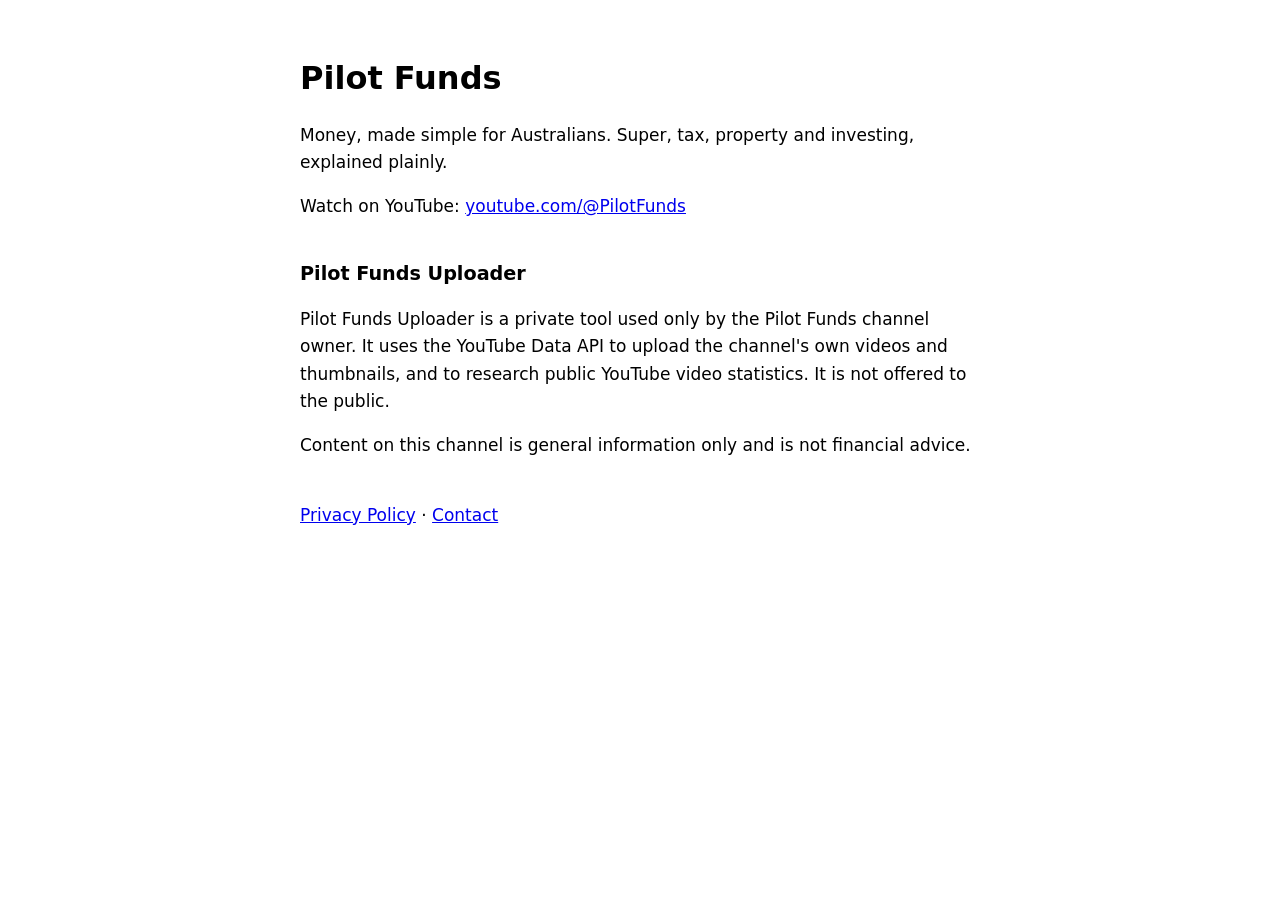
==== index.html @ d1d784f8 "Add Pilot Funds home page and privacy policy" ====
<!doctype html>
<html lang="en-AU">
<head>
<meta charset="utf-8">
<meta name="viewport" content="width=device-width, initial-scale=1">
<title>Pilot Funds</title>
<link rel="stylesheet" href="style.css">
</head>
<body>
<main>
  <h1>Pilot Funds</h1>
  <p>Money, made simple for Australians. Super, tax, property and investing, explained plainly.</p>
  <p>Watch on YouTube: <a href="https://www.youtube.com/@PilotFunds">youtube.com/@PilotFunds</a></p>

  <h2>Pilot Funds Uploader</h2>
  <p>Pilot Funds Uploader is a private tool used only by the Pilot Funds channel owner. It uses the YouTube Data API to upload the channel's own videos and thumbnails, and to research public YouTube video statistics. It is not offered to the public.</p>

  <p>Content on this channel is general information only and is not financial advice.</p>

  <nav>
    <a href="privacy.html">Privacy Policy</a> ·
    <a href="mailto:pilotfundschannel@gmail.com">Contact</a>
  </nav>
</main>
</body>
</html>
---- style.css ----
:root { color-scheme: light dark; }
body { margin: 0; font: 17px/1.6 system-ui, -apple-system, "Segoe UI", sans-serif; background: Canvas; color: CanvasText; }
main { max-width: 680px; margin: 0 auto; padding: 32px 16px 64px; }
h1 { font-size: 2rem; margin-bottom: 0.25em; }
h2 { font-size: 1.2rem; margin-top: 2em; }
code { font-size: 0.9em; }
nav { margin-top: 2.5em; }
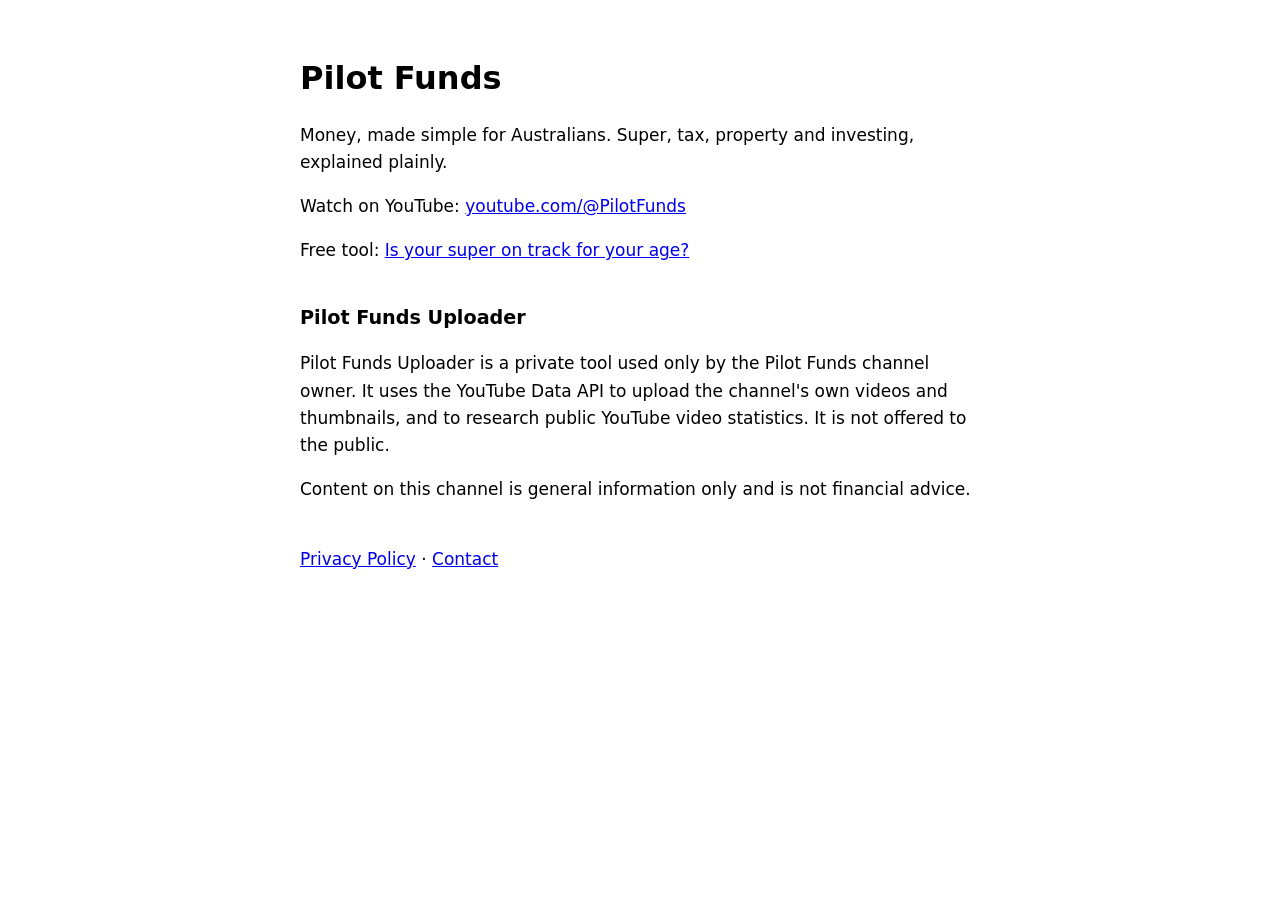
==== commit 856273cc: "Add super by age calculator Free calculator at /super-calculator/: compares a balance with the ATO 2" ====
--- a/index.html
+++ b/index.html
@@ -11,6 +11,7 @@
   <h1>Pilot Funds</h1>
   <p>Money, made simple for Australians. Super, tax, property and investing, explained plainly.</p>
   <p>Watch on YouTube: <a href="https://www.youtube.com/@PilotFunds">youtube.com/@PilotFunds</a></p>
+  <p>Free tool: <a href="super-calculator/">Is your super on track for your age?</a></p>
 
   <h2>Pilot Funds Uploader</h2>
   <p>Pilot Funds Uploader is a private tool used only by the Pilot Funds channel owner. It uses the YouTube Data API to upload the channel's own videos and thumbnails, and to research public YouTube video statistics. It is not offered to the public.</p>
